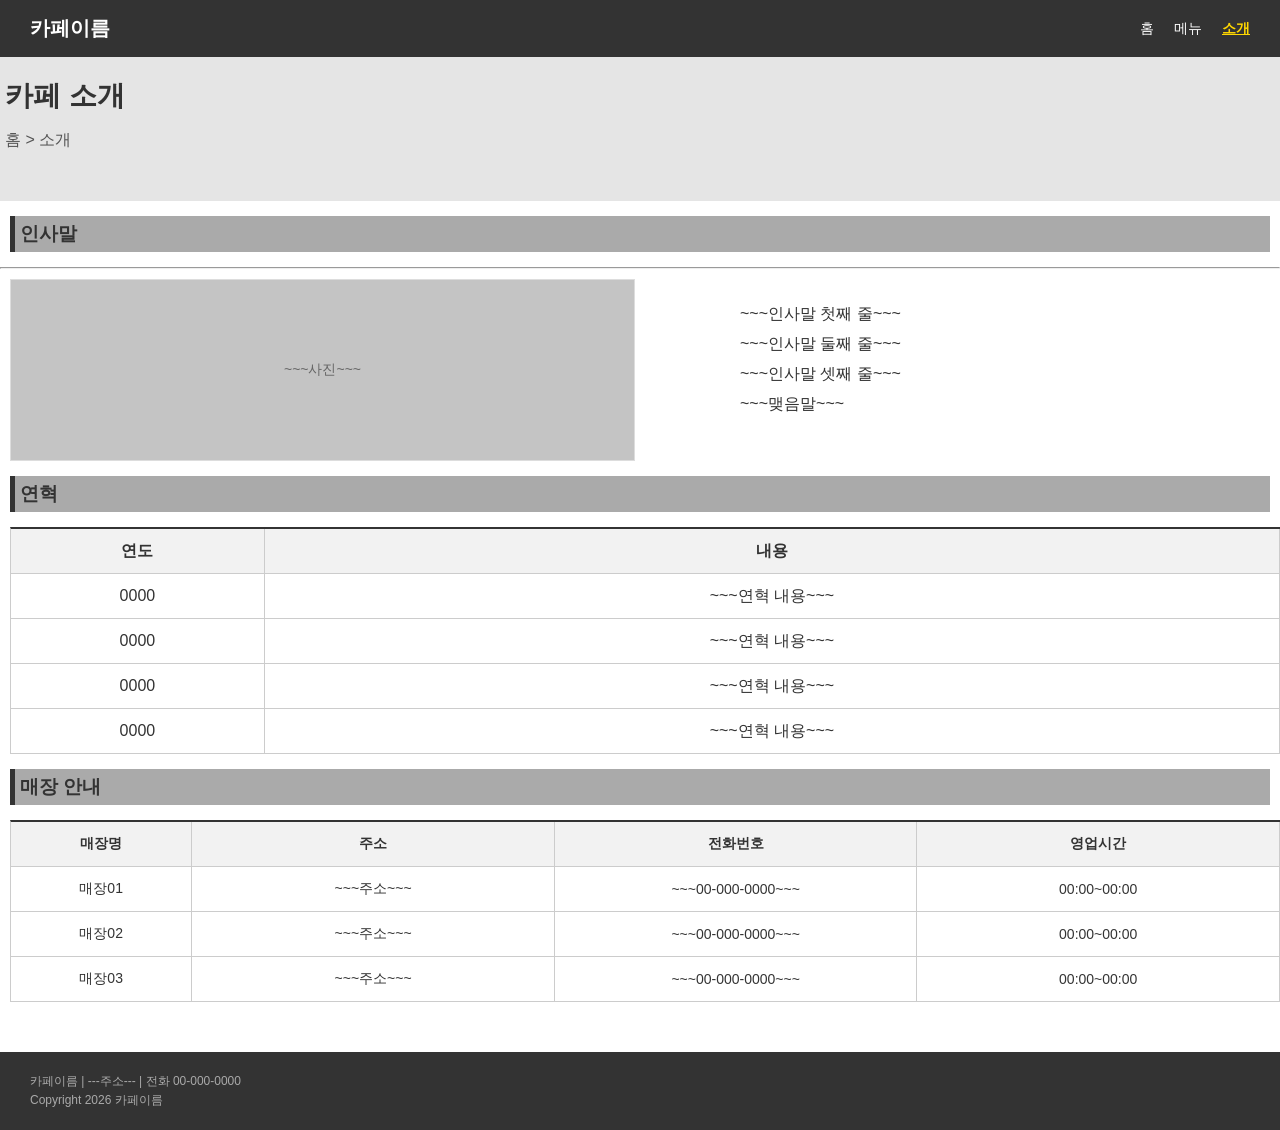
==== about.html @ db5d77db "Add files via upload" ====
<!DOCTYPE html>
<html lang="ko">
<head>
  <meta charset="UTF-8">
  <meta name="viewport" content="width=device-width, initial-scale=1.0">
  <title>카페이름</title>
  <link rel="stylesheet" href="./about.css">
  <script src="home.js"></script>
</head>
<body>
  <div class="back">
    <div>카페이름</div>
    <div class="sub">
      <div id="nav-home"><sub>홈</sub></div>
      <div id="nav-menu"><sub>메뉴</sub></div>
      <div id="nav-intro"><mark><sub>소개</sub></mark></div>
    </div>
  </div>
  
    <h2>
    카페 소개
    <br>
    <div>홈 > 소개</div>
  </h2>

    <div class="abc"> 
    <div class="content-container" id="menu-section">
    <h3 class="section-title">인사말</h3>
    <hr class="section-divider">
    <div class="menu-grid">
      <div class="menu-item"><div class="menu-photo">~~~사진~~~</div><div class="menu-info"></div></div>
      <div class="menu-text">
        <div>~~~인사말 첫째 줄~~~</div>
        <div>~~~인사말 둘째 줄~~~</div>
        <div>~~~인사말 셋째 줄~~~</div>
        <div>~~~맺음말~~~</div>
      </div>
    </div>
  </div>
  
  <div class="content-container" id="menu-section">
    <h3 class="section-title">연혁</h3>
    <div class="year">
    <div class="year1"><div >연도</div>
    <div>0000</div>
    <div>0000</div>
    <div>0000</div>
    <div>0000</div>
  </div>
  <div class="year2"><div >내용</div>
    <div>~~~연혁 내용~~~</div>
    <div>~~~연혁 내용~~~</div>
    <div>~~~연혁 내용~~~</div>
    <div>~~~연혁 내용~~~</div>
  </div>

    </div>
  </div>


  <div class="content-container" id="menu-section">
    <h3 class="section-title">매장 안내</h3>
    <div class="content">
    <div class="content0"><div >매장명</div>
    <div>매장01</div>
    <div>매장02</div>
    <div>매장03</div>
  </div>
  <div class="content1"><div >주소</div>
    <div>~~~주소~~~</div>
    <div>~~~주소~~~</div>
    <div>~~~주소~~~</div>
    
  </div>
  <div class="content2"><div >전화번호</div>
    <div>~~~00-000-0000~~~</div>
    <div>~~~00-000-0000~~~</div>
    <div>~~~00-000-0000~~~</div>
  </div>
    <div class="content3"><div >영업시간</div>
    <div>00:00~00:00</div>
    <div>00:00~00:00</div>
    <div>00:00~00:00</div>
  </div>
    </div>
  </div>
</div>
<footer>
    <p>카페이름 | ---주소--- | 전화 00-000-0000</p>
    <p>Copyright 2026 카페이름</p>
</footer>
  </body>
</html>
---- about.css ----
/* home.css */

/* 기본 초기화 */
* {
  margin: 0;
  padding: 0;
  box-sizing: border-box;
  font-family: 'Malgun Gothic', '맑은 고딕', sans-serif;
}

body {
  background-color: #fff;
  color: #333;
}


.back {
  display: flex;
  justify-content: space-between;
  align-items: center;
  background-color: #333;
  padding: 15px 30px;
  color: white;
}


.back > div:first-child {
  font-size: 20px;
  font-weight: bold;
}


.back .sub {
  display: flex;
  gap: 20px;
}


.back .sub sub {
  font-size: 14px;
  vertical-align: baseline;
  cursor: pointer;
}


.back .sub mark {
  background-color: transparent;
  color: #ffd700;
  text-decoration: underline;
  font-weight: bold;
}

h2 {
  background-color: #e5e5e5;
  text-align: left;
  padding: 20px 5px;
  font-size: 28px;
  font-weight: bold;
  margin: 0;
}

h2 > div:first-of-type {
  font-size: 16px;
  color: #555;
  margin: 15px 0 30px 0;
  font-weight: normal;
}
.menu-grid {
  display: grid;
  grid-template-columns: repeat(2, 2fr);
  gap: 20px;
  margin-top: 10px;
  margin-bottom: 10px;
  margin-left: 10px;
}

.menu-item {
  border: 1px solid #ddd;
}
.menu-photo {
  background-color: #c4c4c4;
  height: 180px;
  display: flex;
  justify-content: center;
  align-items: center;
  color: #666;
  font-size: 14px;
}
.menu-text{
  margin-left: 80px;
  padding: 20px 5px ;
  line-height: 30px;
  font-weight: normal;
}
.abc h3{
  margin: 15px 0px;
  font-weight: bold;
  padding: 5px 5px;
  background-color: #aaa;
  border-left:5px solid #333;
}
.year {
  display: grid;
  grid-template-columns: 1fr 4fr; 
  margin: 10px 0;
  border-top: 2px solid #333; 
  border-left: 1px solid #ccc;
  margin-left: 10px;
}


.year1 > div,
.year2 > div {
  padding: 10px;
  border-right: 1px solid #ccc;
  border-bottom: 1px solid #ccc;
  text-align: center;
  
  
  min-height: 45px; 
  display: flex;
  align-items: center;
  justify-content: center;
}


.year1 > div:first-child,
.year2 > div:first-child {
  background-color: #f2f2f2;
  font-weight: bold;
}
.abc h3{
  margin: 15px 10px;

  padding: 5px 5px;
  background-color: #aaa;
  border-left:5px solid #333;
}

.content {
  display: grid;
  grid-template-columns: 3fr 6fr; 
  margin: 10px 0;
  border-top: 2px solid #333; 
  border-left: 1px solid #ccc;
  margin-left: 10px;
}

.content {
  display: grid;
  
  grid-template-columns: 1fr 2fr 2fr 2fr; 
  margin: 10px 0;
  border-top: 2px solid #333; 
  border-left: 1px solid #ccc;
  margin-left: 10px;
  margin-bottom: 50px;
}


.content0 > div,
.content1 > div,
.content2 > div ,
.content3> div{
  padding: 10px;
  border-right: 1px solid #ccc;
  border-bottom: 1px solid #ccc;
  text-align: center;
  font-size: 14px;
  
  
  min-height: 45px; 
  display: flex;
  align-items: center;
  justify-content: center;

}


.content0 > div:first-child,
.content1 > div:first-child,
.content2 > div:first-child, 
.content3 > div:first-child{
  background-color: #f2f2f2;
  font-weight: bold;
  
}
footer {
  background-color: #333;
  color: #aaa;
  padding: 20px 30px;
  font-size: 12px;
  line-height: 1.6;
}
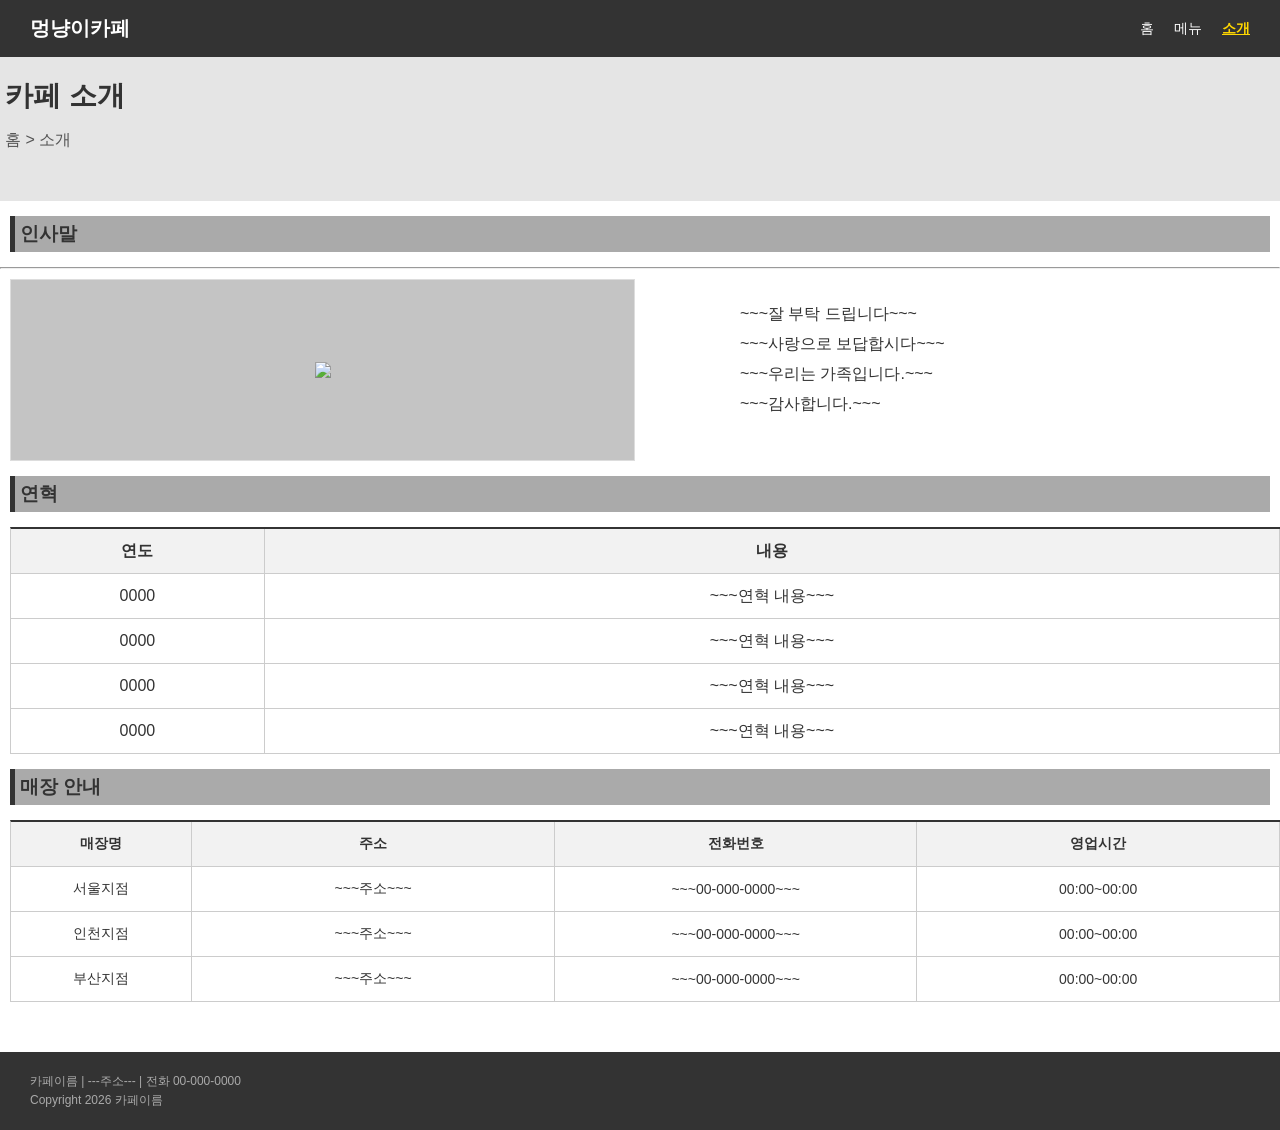
==== commit 39ff8e84: "Update about.html" ====
--- a/about.html
+++ b/about.html
@@ -3,13 +3,13 @@
 <head>
   <meta charset="UTF-8">
   <meta name="viewport" content="width=device-width, initial-scale=1.0">
-  <title>카페이름</title>
+  <title>멍냥이카페</title>
   <link rel="stylesheet" href="./about.css">
   <script src="home.js"></script>
 </head>
 <body>
   <div class="back">
-    <div>카페이름</div>
+    <div>멍냥이카페</div>
     <div class="sub">
       <div id="nav-home"><sub>홈</sub></div>
       <div id="nav-menu"><sub>메뉴</sub></div>
@@ -28,12 +28,12 @@
     <h3 class="section-title">인사말</h3>
     <hr class="section-divider">
     <div class="menu-grid">
-      <div class="menu-item"><div class="menu-photo">~~~사진~~~</div><div class="menu-info"></div></div>
+      <div class="menu-item"><div class="menu-photo"><img src="./resource/6.png"></div><div class="menu-info"></div></div>
       <div class="menu-text">
-        <div>~~~인사말 첫째 줄~~~</div>
-        <div>~~~인사말 둘째 줄~~~</div>
-        <div>~~~인사말 셋째 줄~~~</div>
-        <div>~~~맺음말~~~</div>
+        <div>~~~잘 부탁 드립니다~~~</div>
+        <div>~~~사랑으로 보답합시다~~~</div>
+        <div>~~~우리는 가족입니다.~~~</div>
+        <div>~~~감사합니다.~~~</div>
       </div>
     </div>
   </div>
@@ -62,9 +62,9 @@
     <h3 class="section-title">매장 안내</h3>
     <div class="content">
     <div class="content0"><div >매장명</div>
-    <div>매장01</div>
-    <div>매장02</div>
-    <div>매장03</div>
+    <div>서울지점</div>
+    <div>인천지점</div>
+    <div>부산지점</div>
   </div>
   <div class="content1"><div >주소</div>
     <div>~~~주소~~~</div>
@@ -90,4 +90,4 @@
     <p>Copyright 2026 카페이름</p>
 </footer>
   </body>
-</html>+</html>
--- a/about.css
+++ b/about.css
@@ -96,7 +96,7 @@
   margin: 15px 0px;
   font-weight: bold;
   padding: 5px 5px;
-  background-color: #aaa;
+  background-color: #e5e5e5;
   border-left:5px solid #333;
 }
 .year {
@@ -191,4 +191,4 @@
   padding: 20px 30px;
   font-size: 12px;
   line-height: 1.6;
-}+}
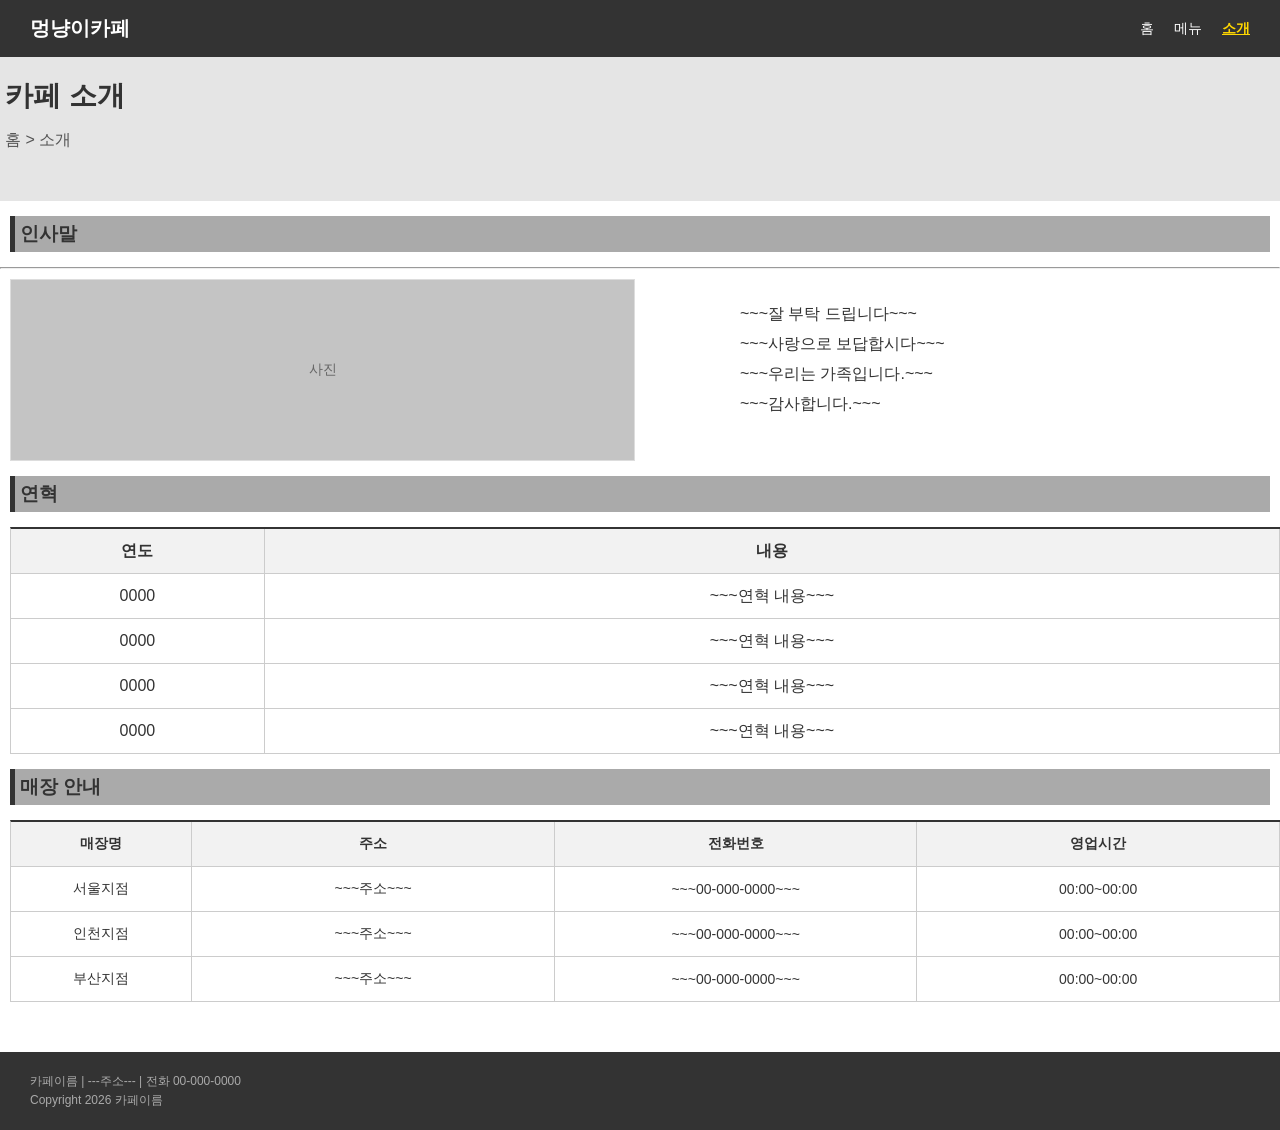
==== commit f1ba1a4c: "Update about.html" ====
--- a/about.html
+++ b/about.html
@@ -28,7 +28,7 @@
     <h3 class="section-title">인사말</h3>
     <hr class="section-divider">
     <div class="menu-grid">
-      <div class="menu-item"><div class="menu-photo"><img src="./resource/6.png"></div><div class="menu-info"></div></div>
+      <div class="menu-item"><div class="menu-photo">사진</div><div class="menu-info"></div></div>
       <div class="menu-text">
         <div>~~~잘 부탁 드립니다~~~</div>
         <div>~~~사랑으로 보답합시다~~~</div>
--- a/about.css
+++ b/about.css
@@ -96,7 +96,7 @@
   margin: 15px 0px;
   font-weight: bold;
   padding: 5px 5px;
-  background-color: #e5e5e5;
+  background-color: #aaa;
   border-left:5px solid #333;
 }
 .year {
